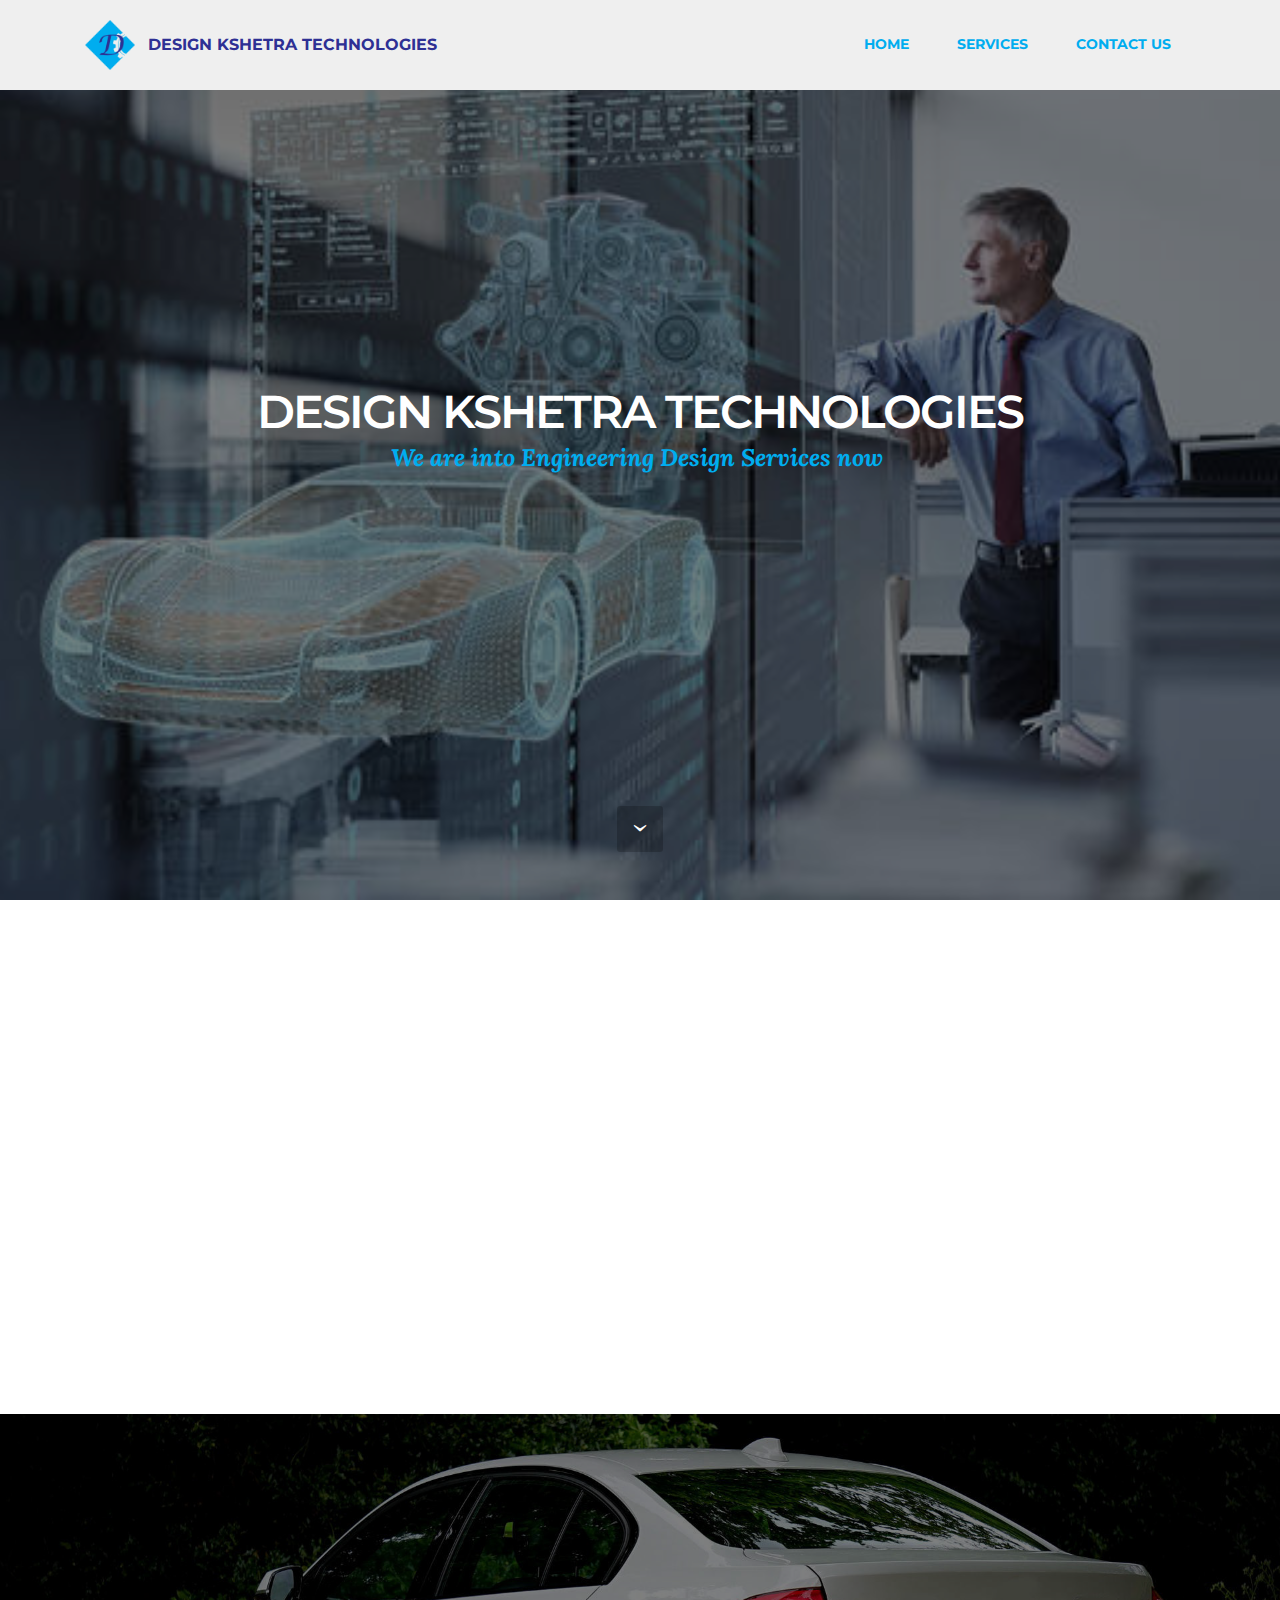
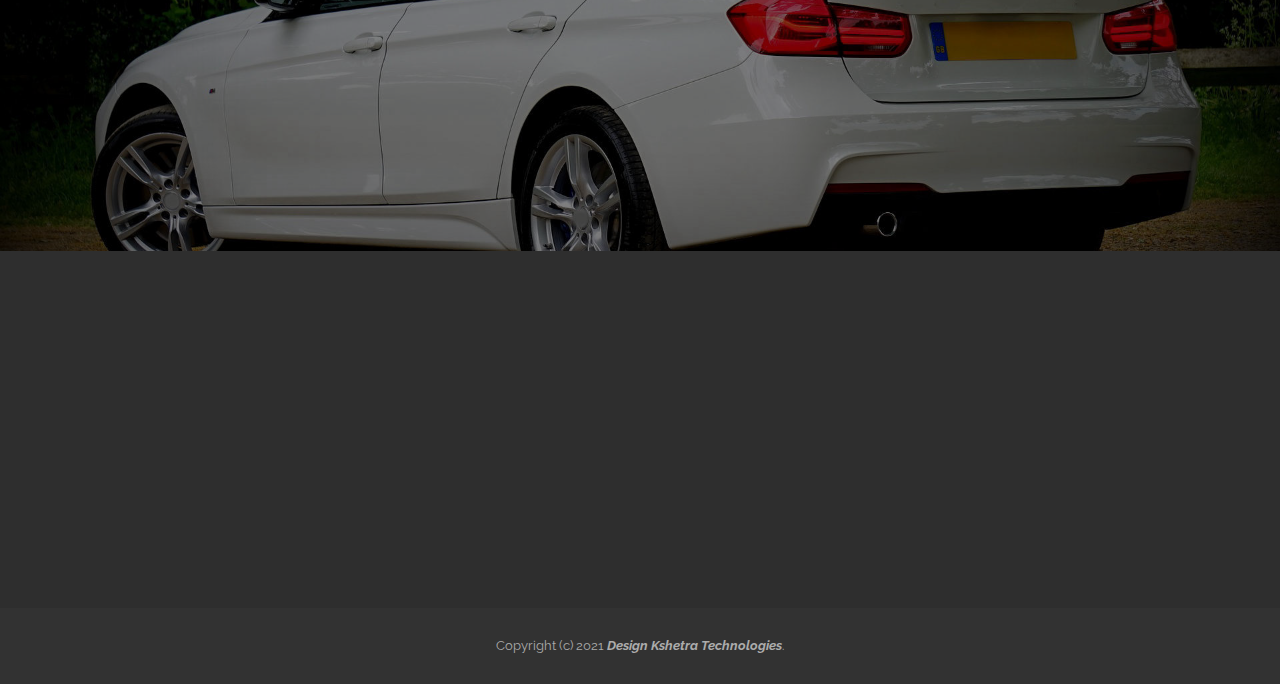
==== index.html @ 6945d668 "first commit" ====
<!DOCTYPE html>
<html  >
<head>

  <meta charset="UTF-8">
  <meta http-equiv="X-UA-Compatible" content="IE=edge">
  <meta name="generator" content="Mobirise v4.12.0, mobirise.com">
  <meta name="viewport" content="width=device-width, initial-scale=1, minimum-scale=1">
  <link rel="shortcut icon" href="assets/images/logod-1-128x128.png" type="image/x-icon">
  <meta name="description" content="">
  
  <title>Home</title>
  <link rel="stylesheet" href="https://fonts.googleapis.com/css?family=Montserrat:400,700">
  <link rel="stylesheet" href="https://fonts.googleapis.com/css?family=Raleway:100,100i,200,200i,300,300i,400,400i,500,500i,600,600i,700,700i,800,800i,900,900i">
  <link rel="stylesheet" href="https://fonts.googleapis.com/css?family=Lora:400,700,400italic,700italic&subset=latin">
  <link rel="stylesheet" href="assets/tether/tether.min.css">
  <link rel="stylesheet" href="assets/bootstrap/css/bootstrap.min.css">
  <link rel="stylesheet" href="assets/dropdown/css/style.css">
  <link rel="stylesheet" href="assets/animatecss/animate.min.css">
  <link rel="stylesheet" href="assets/theme/css/style.css">
  <link rel="preload" as="style" href="assets/mobirise/css/mbr-additional.css"><link rel="stylesheet" href="assets/mobirise/css/mbr-additional.css" type="text/css">
  
  
  
</head>
<body>
  <section id="ext_menu-0" data-rv-view="0">

    <nav class="navbar navbar-dropdown navbar-fixed-top">
        <div class="container">

            <div class="mbr-table">
                <div class="mbr-table-cell">

                    <div class="navbar-brand">
                        <a href="index.html" class="navbar-logo"><img src="assets/images/logod-1-128x128.png" alt="Mobirise"></a>
                        <a class="navbar-caption text-primary" href="http://www.designkshetra.com">DESIGN KSHETRA TECHNOLOGIES</a>
                    </div>

                </div>
                <div class="mbr-table-cell">

                    <button class="navbar-toggler pull-xs-right hidden-md-up" type="button" data-toggle="collapse" data-target="#exCollapsingNavbar">
                        <div class="hamburger-icon"></div>
                    </button>

                    <ul class="nav-dropdown collapse pull-xs-right nav navbar-nav navbar-toggleable-sm" id="exCollapsingNavbar"><li class="nav-item"><a class="nav-link link" href="index.html">HOME</a></li><li class="nav-item"><a class="nav-link link" href="service.html">SERVICES</a></li><li class="nav-item"><a class="nav-link link" href="contact.html">CONTACT US</a></li></ul>
                    <button hidden="" class="navbar-toggler navbar-close" type="button" data-toggle="collapse" data-target="#exCollapsingNavbar">
                        <div class="close-icon"></div>
                    </button>

                </div>
            </div>

        </div>
    </nav>

</section>

<section class="engine"><a href="https://mobirise.info/g"></a></section><section class="mbr-section mbr-section-hero mbr-section-full mbr-section-with-arrow mbr-after-navbar" id="header1-3" data-rv-view="2" style="background-image: url(assets/images/automotive-transportation-640x360-tcm57-2998-640x360.jpg);">

    <div class="mbr-overlay" style="opacity: 0.5; background-color: rgb(0, 0, 0);"></div>

    <div class="mbr-table-cell">

        <div class="container">
            <div class="row">
                <div class="mbr-section col-md-10 col-md-offset-1 text-xs-center">

                    <h1 class="mbr-section-title display-1">DESIGN KSHETRA TECHNOLOGIES</h1>
                    <p class="mbr-section-lead lead"><strong>We are into Engineering Design Services now&nbsp;</strong><br></p>
                    
                </div>
            </div>
        </div>
    </div>

    <div class="mbr-arrow mbr-arrow-floating" aria-hidden="true"><a href="#msg-box5-4"><i class="mbr-arrow-icon"></i></a></div>

</section>

<section class="mbr-section" id="msg-box5-4" data-rv-view="5" style="background-color: rgb(255, 255, 255); padding-top: 40px; padding-bottom: 0px;">

    
    <div class="container">
        <div class="row">
            <div class="mbr-table-md-up">

              

              <div class="mbr-table-cell col-md-5 text-xs-center text-md-right content-size">
                  
                  <div class="lead">

                    <p><strong><br></strong><br><a href="http://www.designkshetra.com"><strong>DESIGN KSHETRA TECHNOLOGIES</strong></a>&nbsp;is established to provide Engineering Design and Development Services in the specialized system level areas of Automotive Industry. <br>
<br>Right from resuming we are into Automotive sector having extensive knowledge about engineering methods, methodologies and processes. 
<br>We have design experience and expertise in Interiors and Exteriors systems (Plastic) in Automotive field.<br><br>We also engaged in conducting specific Training&nbsp;programs for Engineers &nbsp;and Fresh Graduates. 
<br>
<br>These programs are well defined to meet the Industry requirements to impart knowledge in the specific areas of the domains and prepare them with technical skills.&nbsp;<br></p>

                  </div>

                  
              </div>


              


              <div class="mbr-table-cell mbr-left-padding-md-up mbr-valign-top col-md-7 image-size" style="width: 44%;">
                  <div class="mbr-figure"><img src="assets/images/interior-1400x990.jpg"></div>
              </div>

            </div>
        </div>
    </div>

</section>

<section class="mbr-section mbr-background" id="content5-m" data-rv-view="8" style="background-image: url(assets/images/mbr-3-1920x1080.jpg); padding-top: 160px; padding-bottom: 200px;">

    <div class="mbr-overlay" style="opacity: 0.5; background-color: rgb(0, 0, 0);">
    </div>

    <div class="container">
        <h3 class="mbr-section-title display-2">DESIGN KSHETRA TECHNOLOGIES</h3>
        <div class="lead"></div>
    </div>

</section>

<section class="mbr-section mbr-section-md-padding mbr-footer footer1" id="contacts1-9" data-rv-view="11" style="background-color: rgb(46, 46, 46); padding-top: 90px; padding-bottom: 90px;">
    
    <div class="container">
        <div class="row">
            <div class="mbr-footer-content col-xs-12 col-md-3">
                <div><a href="index.html"><img src="assets/images/logod-1-128x128.png"></a></div>
            </div>
            <div class="mbr-footer-content col-xs-12 col-md-3">
                <p></p><p><strong>Address</strong>&nbsp;&nbsp;&nbsp;&nbsp;&nbsp;&nbsp;&nbsp;&nbsp;&nbsp;&nbsp;&nbsp;&nbsp;&nbsp;&nbsp;&nbsp;&nbsp;&nbsp;&nbsp;&nbsp;&nbsp;&nbsp;&nbsp;&nbsp;&nbsp;&nbsp;&nbsp;&nbsp;&nbsp;&nbsp;&nbsp;&nbsp;&nbsp;&nbsp;&nbsp;&nbsp;&nbsp;&nbsp;&nbsp;&nbsp;&nbsp;<br># 23-22-81, Sivalayam Street, Satyanarayanapuram,
<br>Vijayawada
<br>Krishna District,<br> Andhra Pradesh—520011
<br>INDIA &nbsp;<br></p><p></p>
            </div>
            <div class="mbr-footer-content col-xs-12 col-md-3">
                <p></p><p><strong>&nbsp; &nbsp;</strong>&nbsp;&nbsp;&nbsp;&nbsp;&nbsp;&nbsp;&nbsp;&nbsp;&nbsp;&nbsp;&nbsp;&nbsp;<strong>Contacts</strong><br>
&nbsp;&nbsp;&nbsp;&nbsp;&nbsp;&nbsp;&nbsp;&nbsp;&nbsp;&nbsp;&nbsp;&nbsp;&nbsp;&nbsp;&nbsp;Email: hr@designkshetra.com &nbsp; &nbsp; &nbsp; &nbsp; &nbsp; &nbsp; &nbsp; &nbsp; &nbsp; &nbsp; &nbsp; &nbsp; &nbsp; &nbsp; &nbsp; &nbsp; &nbsp; &nbsp; &nbsp; &nbsp; &nbsp;&nbsp;<br>&nbsp; &nbsp; &nbsp; &nbsp; &nbsp; &nbsp; &nbsp; &nbsp;Phone: +91 9885470547&nbsp;<br><br></p><p></p>
            </div>
            <div class="mbr-footer-content col-xs-12 col-md-3">
                <p><br><br><br><br></p>
            </div>

        </div>
    </div>
</section>

<footer class="mbr-small-footer mbr-section mbr-section-nopadding" id="footer1-n" data-rv-view="13" style="background-color: rgb(50, 50, 50); padding-top: 1.75rem; padding-bottom: 1.75rem;">
    
    <div class="container text-xs-center">
        <p>Copyright (c) 2021 <strong><em>Design Kshetra Technologies</em></strong>.</p>
    </div>
</footer>


  <script src="assets/web/assets/jquery/jquery.min.js"></script>
  <script src="assets/tether/tether.min.js"></script>
  <script src="assets/bootstrap/js/bootstrap.min.js"></script>
  <script src="assets/viewport-checker/jquery.viewportchecker.js"></script>
  <script src="assets/smooth-scroll/smooth-scroll.js"></script>
  <script src="assets/dropdown/js/script.min.js"></script>
  <script src="assets/touch-swipe/jquery.touch-swipe.min.js"></script>
  <script src="assets/theme/js/script.js"></script>
  
  
 <div id="scrollToTop" class="scrollToTop mbr-arrow-up"><a style="text-align: center;"><i class="mbr-arrow-up-icon mbr-arrow-up-icon-cm cm-icon cm-icon-smallarrow-up"></i></a></div>
    <input name="animation" type="hidden">
  </body>
</html>
---- assets/dropdown/css/style.css ----
.navbar-dropdown {
  left: 0;
  padding: 0;
  position: absolute;
  right: 0;
  top: 0;
  transition: all 0.45s ease;
  z-index: 1030; }
  .navbar-dropdown .navbar-brand {
    float: none;
    font-size: 0;
    padding: 1.25rem 0;
    position: relative;
    transition: padding 0.25s ease;
    white-space: nowrap; }
    .navbar-dropdown .navbar-brand::before {
      content: "";
      display: inline-block;
      height: 100%;
      vertical-align: middle; }
  .navbar-dropdown .navbar-logo,
  .navbar-dropdown .navbar-caption {
    display: inline-block;
    vertical-align: middle; }
  .navbar-dropdown .navbar-logo {
    margin-right: 0.8rem;
    transition: margin 0.3s ease-in-out; }
    .navbar-dropdown .navbar-logo img {
      height: 3.125rem;
      transition: all 0.3s ease-in-out; }
  .navbar-dropdown .mbr-table-cell {
    height: 5.625rem; }
  .navbar-dropdown .navbar-caption {
    font-family: "Montserrat";
    font-size: 1rem;
    font-weight: 700;
    white-space: normal; }
    .navbar-dropdown .navbar-caption, .navbar-dropdown .navbar-caption:hover {
      color: inherit;
      text-decoration: none; }
  .navbar-dropdown.navbar-fixed-top {
    position: fixed; }
  .navbar-dropdown.bg-color.transparent {
    background: none !important; }
  .navbar-dropdown.navbar-short .navbar-brand {
    padding: 0.625rem 0; }
  .navbar-dropdown.navbar-short .navbar-logo {
    margin-right: 0.5rem; }
    .navbar-dropdown.navbar-short .navbar-logo img {
      height: 2.375rem; }
  .navbar-dropdown.navbar-short .mbr-table-cell {
    height: 3.625rem; }
  .navbar-dropdown .navbar-close {
    left: 0.6875rem;
    position: fixed;
    top: 0.75rem;
    z-index: 1000; }
  .navbar-dropdown.opened {
    background: none !important; }
    .navbar-dropdown.opened .navbar-brand,
    .navbar-dropdown.opened .navbar-toggler {
      display: none; }
  .navbar-dropdown .hamburger-icon {
    content: "";
    width: 16px;
    -webkit-box-shadow: 0 -6px 0 1px,0 0 0 1px,0 6px 0 1px;
    -moz-box-shadow: 0 -6px 0 1px,0 0 0 1px,0 6px 0 1px;
    box-shadow: 0 -6px 0 1px,0 0 0 1px,0 6px 0 1px; }
  .navbar-dropdown .close-icon {
    position: relative;
    width: 21px;
    height: 21px;
    overflow: hidden; }
    .navbar-dropdown .close-icon::before, .navbar-dropdown .close-icon::after {
      content: '';
      position: absolute;
      height: 2px;
      width: 100%;
      top: 50%;
      left: 0;
      margin-top: -1px; }
    .navbar-dropdown .close-icon::before {
      transform: rotate(45deg);
      -ms-transform: rotate(45deg);
      -webkit-transform: rotate(45deg); }
    .navbar-dropdown .close-icon::after {
      transform: rotate(-45deg);
      -ms-transform: rotate(-45deg);
      -webkit-transform: rotate(-45deg); }

.dropdown-menu .dropdown-toggle[data-toggle="dropdown-submenu"]::after {
  border-bottom: 0.35em solid transparent;
  border-left: 0.35em solid;
  border-right: 0;
  border-top: 0.35em solid transparent;
  margin-left: 0.3rem; }

.dropdown-menu .dropdown-item:focus {
  outline: 0; }

.nav-dropdown {
  display: table !important;
  font-family: "Montserrat";
  font-size: 0.75rem;
  font-weight: 700;
  height: auto !important; }
  .nav-dropdown .nav-item {
    display: table-cell;
    float: none;
    vertical-align: middle; }
  .nav-dropdown .nav-btn {
    padding-left: 1rem; }
  .nav-dropdown .link {
    margin: 1.667em;
    padding: 0;
    transition: color .2s ease-in-out; }
    .nav-dropdown .link.dropdown-toggle {
      margin-right: 2.583em; }
      .nav-dropdown .link.dropdown-toggle::after {
        margin-left: .25rem;
        border-top: 0.35em solid;
        border-right: 0.35em solid transparent;
        border-left: 0.35em solid transparent;
        border-bottom: 0; }
      .nav-dropdown .link.dropdown-toggle::after {
        display: block;
        margin-top: -0.1667em;
        position: absolute;
        right: 1.3333em;
        top: 50%; }
      .nav-dropdown .link.dropdown-toggle[aria-expanded="true"] {
        margin: 0;
        padding: 1.667em 2.583em 1.667em 1.667em; }
  .nav-dropdown .link::after,
  .nav-dropdown .dropdown-item::after {
    color: inherit; }
  .nav-dropdown .btn {
    font-size: 0.75rem;
    font-weight: 700;
    letter-spacing: 0;
    margin-bottom: 0;
    padding-left: 1.25rem;
    padding-right: 1.25rem; }
  .nav-dropdown .dropdown-menu {
    border-radius: 0;
    border: 0;
    left: 0;
    margin: 0;
    padding-bottom: 1.25rem;
    padding-top: 1.25rem; }
  .nav-dropdown .dropdown-submenu {
    left: 100%;
    margin-left: 0.125rem;
    margin-top: -1.25rem;
    top: 0; }
  .nav-dropdown .dropdown-item {
    font-size: 0.8125rem;
    font-weight: 500;
    line-height: 2;
    padding: 0.3846em 4.615em 0.3846em 1.5385em;
    position: relative;
    transition: color .2s ease-in-out, background-color .2s ease-in-out; }
    .nav-dropdown .dropdown-item::after {
      margin-top: -0.3077em;
      position: absolute;
      right: 1.1538em;
      top: 50%; }
    .nav-dropdown .dropdown-item:focus, .nav-dropdown .dropdown-item:hover {
      background: none; }

@media (max-width: 767px) {
  .nav-dropdown.navbar-toggleable-sm {
    bottom: 0;
    display: none;
    left: 0;
    overflow-x: hidden;
    position: fixed;
    top: 0;
    transform: translateX(-100%);
    -ms-transform: translateX(-100%);
    -webkit-transform: translateX(-100%);
    width: 18.75rem;
    z-index: 999; } }
.nav-dropdown.navbar-toggleable-xl {
  bottom: 0;
  display: none;
  left: 0;
  overflow-x: hidden;
  position: fixed;
  top: 0;
  transform: translateX(-100%);
  -ms-transform: translateX(-100%);
  -webkit-transform: translateX(-100%);
  width: 18.75rem;
  z-index: 999; }

.nav-dropdown-sm {
  display: block !important;
  overflow-x: hidden;
  overflow: auto;
  padding-top: 3.875rem; }
  .nav-dropdown-sm::after {
    content: "";
    display: block;
    height: 3rem;
    width: 100%; }
  .nav-dropdown-sm.collapse.in ~ .navbar-close {
    display: block !important; }
  .nav-dropdown-sm.collapsing, .nav-dropdown-sm.collapse.in {
    transform: translateX(0);
    -ms-transform: translateX(0);
    -webkit-transform: translateX(0);
    transition: all 0.25s ease-out;
    -webkit-transition: all 0.25s ease-out; }
  .nav-dropdown-sm.collapsing[aria-expanded="false"] {
    transform: translateX(-100%);
    -ms-transform: translateX(-100%);
    -webkit-transform: translateX(-100%); }
  .nav-dropdown-sm .nav-item {
    display: block;
    margin-left: 0 !important;
    padding-left: 0; }
  .nav-dropdown-sm .link,
  .nav-dropdown-sm .dropdown-item {
    border-top: 1px dotted rgba(255, 255, 255, 0.1);
    font-size: 0.8125rem;
    line-height: 1.6;
    margin: 0 !important;
    padding: 0.875rem 2.4rem 0.875rem 1.5625rem !important;
    position: relative;
    white-space: normal; }
    .nav-dropdown-sm .link:focus, .nav-dropdown-sm .link:hover,
    .nav-dropdown-sm .dropdown-item:focus,
    .nav-dropdown-sm .dropdown-item:hover {
      background: rgba(0, 0, 0, 0.2) !important; }
  .nav-dropdown-sm .nav-btn {
    position: relative;
    padding: 1.5625rem 1.5625rem 0 1.5625rem; }
    .nav-dropdown-sm .nav-btn::before {
      border-top: 1px dotted rgba(255, 255, 255, 0.1);
      content: "";
      left: 0;
      position: absolute;
      top: 0;
      width: 100%; }
    .nav-dropdown-sm .nav-btn + .nav-btn {
      padding-top: 0.625rem; }
      .nav-dropdown-sm .nav-btn + .nav-btn::before {
        display: none; }
  .nav-dropdown-sm .btn {
    padding: 0.625rem 0; }
  .nav-dropdown-sm .dropdown-toggle::after {
    position: absolute;
    right: 1.25rem;
    top: 50%;
    margin-top: -0.154em; }
  .nav-dropdown-sm .dropdown-toggle[data-toggle="dropdown-submenu"]::after {
    margin-left: .25rem;
    border-top: 0.35em solid;
    border-right: 0.35em solid transparent;
    border-left: 0.35em solid transparent;
    border-bottom: 0; }
  .nav-dropdown-sm .dropdown-toggle[data-toggle="dropdown-submenu"][aria-expanded="true"]::after {
    border-top: 0;
    border-right: 0.35em solid transparent;
    border-left: 0.35em solid transparent;
    border-bottom: 0.35em solid; }
  .nav-dropdown-sm .dropdown-menu {
    margin: 0;
    padding: 0;
    position: relative;
    top: 0;
    left: 0;
    width: 100%;
    border: 0;
    float: none;
    border-radius: 0;
    background: none; }

.is-builder .nav-dropdown.collapsing {
  transition: none !important; }

/*# sourceMappingURL=style.css.map */
---- assets/mobirise/css/mbr-additional.css ----
@import url(https://fonts.googleapis.com/css?family=Roboto:400,300,700);
@import url(https://fonts.googleapis.com/css?family=Montserrat:400,700&display=swap);
@import url(https://fonts.googleapis.com/css?family=Lora:400,700&display=swap);
@import url(https://fonts.googleapis.com/css?family=Raleway:400,300,700&display=swap);
@import url(https://fonts.googleapis.com/css?family=Arimo:400,700);
@import url(https://fonts.googleapis.com/css?family=PT+Sans:400,700);




body,
input,
textarea,
.mbr-company .list-group-text {
  font-family: 'Raleway', sans-serif;
}
.mbr-footer-content li,
.mbr-footer .mbr-contacts li {
  font-family: 'Raleway', sans-serif;
}
.btn,
.alert,
h1,
h2,
h3,
h4,
h5,
h6,
.h1,
.h2,
.h3,
.h4,
.h5,
.h6,
.display-1,
.display-2,
.display-3,
.display-4,
.mbr-figure .mbr-figure-caption,
.mbr-gallery-title,
.mbr-map [data-state-details],
.mbr-price {
  font-family: 'Montserrat', sans-serif;
}
.mbr-footer-content h1,
.mbr-footer .mbr-contacts h1,
.mbr-footer-content h2,
.mbr-footer .mbr-contacts h2,
.mbr-footer-content h3,
.mbr-footer .mbr-contacts h3,
.mbr-footer-content h4,
.mbr-footer .mbr-contacts h4,
.mbr-footer-content p strong,
.mbr-footer .mbr-contacts p strong,
.mbr-footer-content strong,
.mbr-footer .mbr-contacts strong {
  font-family: 'Montserrat', sans-serif;
}
.btn-sm,
.lead a,
.lead blockquote,
.mbr-section-subtitle,
.mbr-section-hero .mbr-section-lead,
.mbr-cards .card-subtitle,
.mbr-testimonial .card-block {
  font-family: 'Lora', serif;
}
.mbr-author-name {
  font-family: 'Montserrat', sans-serif;
}
.mbr-author-desc {
  font-family: 'Lora', serif;
}
.mbr-plan-title {
  font-family: 'Montserrat', sans-serif;
}
.mbr-plan-subtitle,
.mbr-plan-price-desc {
  font-family: 'Lora', serif;
}
.bg-primary {
  background-color: #2e3094 !important;
}
.bg-success {
  background-color: #90a878 !important;
}
.bg-info {
  background-color: #7e9b9f !important;
}
.bg-warning {
  background-color: #f3c649 !important;
}
.bg-danger {
  background-color: #f28281 !important;
}
.btn-primary {
  background-color: #2e3094;
  border-color: #2e3094;
  color: #ffffff;
}
.btn-primary:hover,
.btn-primary:focus,
.btn-primary.focus,
.btn-primary:active,
.btn-primary.active {
  color: #ffffff;
  background-color: #1c1d5a;
  border-color: #1c1d5a;
}
.btn-primary.disabled,
.btn-primary:disabled {
  color: #ffffff !important;
  background-color: #1c1d5a !important;
  border-color: #1c1d5a !important;
}
.btn-secondary {
  background-color: #bfcecb;
  border-color: #bfcecb;
  color: #ffffff;
}
.btn-secondary:hover,
.btn-secondary:focus,
.btn-secondary.focus,
.btn-secondary:active,
.btn-secondary.active {
  color: #ffffff;
  background-color: #94ada8;
  border-color: #94ada8;
}
.btn-secondary.disabled,
.btn-secondary:disabled {
  color: #ffffff !important;
  background-color: #94ada8 !important;
  border-color: #94ada8 !important;
}
.btn-info {
  background-color: #7e9b9f;
  border-color: #7e9b9f;
  color: #ffffff;
}
.btn-info:hover,
.btn-info:focus,
.btn-info.focus,
.btn-info:active,
.btn-info.active {
  color: #ffffff;
  background-color: #597478;
  border-color: #597478;
}
.btn-info.disabled,
.btn-info:disabled {
  color: #ffffff !important;
  background-color: #597478 !important;
  border-color: #597478 !important;
}
.btn-success {
  background-color: #90a878;
  border-color: #90a878;
  color: #ffffff;
}
.btn-success:hover,
.btn-success:focus,
.btn-success.focus,
.btn-success:active,
.btn-success.active {
  color: #ffffff;
  background-color: #6a8153;
  border-color: #6a8153;
}
.btn-success.disabled,
.btn-success:disabled {
  color: #ffffff !important;
  background-color: #6a8153 !important;
  border-color: #6a8153 !important;
}
.btn-warning {
  background-color: #f3c649;
  border-color: #f3c649;
  color: #ffffff;
}
.btn-warning:hover,
.btn-warning:focus,
.btn-warning.focus,
.btn-warning:active,
.btn-warning.active {
  color: #ffffff;
  background-color: #e1a90f;
  border-color: #e1a90f;
}
.btn-warning.disabled,
.btn-warning:disabled {
  color: #ffffff !important;
  background-color: #e1a90f !important;
  border-color: #e1a90f !important;
}
.btn-danger {
  background-color: #f28281;
  border-color: #f28281;
  color: #ffffff;
}
.btn-danger:hover,
.btn-danger:focus,
.btn-danger.focus,
.btn-danger:active,
.btn-danger.active {
  color: #ffffff;
  background-color: #eb3d3c;
  border-color: #eb3d3c;
}
.btn-danger.disabled,
.btn-danger:disabled {
  color: #ffffff !important;
  background-color: #eb3d3c !important;
  border-color: #eb3d3c !important;
}
.btn-primary-outline {
  background: none;
  border-color: #161746;
  color: #161746;
}
.btn-primary-outline:hover,
.btn-primary-outline:focus,
.btn-primary-outline.focus,
.btn-primary-outline:active,
.btn-primary-outline.active {
  color: #ffffff;
  background-color: #2e3094;
  border-color: #2e3094;
}
.btn-primary-outline.disabled,
.btn-primary-outline:disabled {
  color: #ffffff !important;
  background-color: #2e3094 !important;
  border-color: #2e3094 !important;
}
.btn-secondary-outline {
  background: none;
  border-color: #85a29c;
  color: #85a29c;
}
.btn-secondary-outline:hover,
.btn-secondary-outline:focus,
.btn-secondary-outline.focus,
.btn-secondary-outline:active,
.btn-secondary-outline.active {
  color: #ffffff;
  background-color: #bfcecb;
  border-color: #bfcecb;
}
.btn-secondary-outline.disabled,
.btn-secondary-outline:disabled {
  color: #ffffff !important;
  background-color: #bfcecb !important;
  border-color: #bfcecb !important;
}
.btn-info-outline {
  background: none;
  border-color: #4e6669;
  color: #4e6669;
}
.btn-info-outline:hover,
.btn-info-outline:focus,
.btn-info-outline.focus,
.btn-info-outline:active,
.btn-info-outline.active {
  color: #ffffff;
  background-color: #7e9b9f;
  border-color: #7e9b9f;
}
.btn-info-outline.disabled,
.btn-info-outline:disabled {
  color: #ffffff !important;
  background-color: #7e9b9f !important;
  border-color: #7e9b9f !important;
}
.btn-success-outline {
  background: none;
  border-color: #5d7149;
  color: #5d7149;
}
.btn-success-outline:hover,
.btn-success-outline:focus,
.btn-success-outline.focus,
.btn-success-outline:active,
.btn-success-outline.active {
  color: #ffffff;
  background-color: #90a878;
  border-color: #90a878;
}
.btn-success-outline.disabled,
.btn-success-outline:disabled {
  color: #ffffff !important;
  background-color: #90a878 !important;
  border-color: #90a878 !important;
}
.btn-warning-outline {
  background: none;
  border-color: #c9970d;
  color: #c9970d;
}
.btn-warning-outline:hover,
.btn-warning-outline:focus,
.btn-warning-outline.focus,
.btn-warning-outline:active,
.btn-warning-outline.active {
  color: #ffffff;
  background-color: #f3c649;
  border-color: #f3c649;
}
.btn-warning-outline.disabled,
.btn-warning-outline:disabled {
  color: #ffffff !important;
  background-color: #f3c649 !important;
  border-color: #f3c649 !important;
}
.btn-danger-outline {
  background: none;
  border-color: #e82625;
  color: #e82625;
}
.btn-danger-outline:hover,
.btn-danger-outline:focus,
.btn-danger-outline.focus,
.btn-danger-outline:active,
.btn-danger-outline.active {
  color: #ffffff;
  background-color: #f28281;
  border-color: #f28281;
}
.btn-danger-outline.disabled,
.btn-danger-outline:disabled {
  color: #ffffff !important;
  background-color: #f28281 !important;
  border-color: #f28281 !important;
}
.text-primary {
  color: #2e3094 !important;
}
.text-success {
  color: #90a878 !important;
}
.text-info {
  color: #7e9b9f !important;
}
.text-warning {
  color: #f3c649 !important;
}
.text-danger {
  color: #f28281 !important;
}
.alert-success {
  background-color: #90a878;
}
.alert-info {
  background-color: #7e9b9f;
}
.alert-warning {
  background-color: #f3c649;
}
.alert-danger {
  background-color: #f28281;
}
.btn-social {
  border-color: #2e3094;
}
.btn-social:hover {
  background: #2e3094;
}
.mbr-company .list-group-item.active .list-group-text {
  color: #2e3094;
}
.mbr-footer p a,
.mbr-footer ul a {
  color: #2e3094;
}
.mbr-footer-content li::before,
.mbr-footer .mbr-contacts li::before {
  background: #2e3094;
}
.mbr-footer-content li a:hover,
.mbr-footer .mbr-contacts li a:hover {
  color: #2e3094;
}
.lead a,
.lead a:hover {
  color: #2e3094;
}
.lead blockquote {
  border-color: #2e3094;
}
.mbr-plan-header.bg-primary .mbr-plan-subtitle,
.mbr-plan-header.bg-primary .mbr-plan-price-desc {
  color: #6f71d2;
}
.mbr-plan-header.bg-success .mbr-plan-subtitle,
.mbr-plan-header.bg-success .mbr-plan-price-desc {
  color: #d0dac6;
}
.mbr-plan-header.bg-info .mbr-plan-subtitle,
.mbr-plan-header.bg-info .mbr-plan-price-desc {
  color: #c7d4d5;
}
.mbr-plan-header.bg-warning .mbr-plan-subtitle,
.mbr-plan-header.bg-warning .mbr-plan-price-desc {
  color: #ffffff;
}
.mbr-plan-header.bg-danger .mbr-plan-subtitle,
.mbr-plan-header.bg-danger .mbr-plan-price-desc {
  color: #ffffff;
}
.mbr-small-footer a,
.mbr-gallery-filter li:hover {
  color: #2e3094;
}
.form-control {
  padding: 0.9rem;
}
.align-center {
  text-align: center;
}
.col,
.col-12,
.col-auto {
  position: relative;
  width: 100%;
  min-height: 1px;
  padding-left: 15px;
  padding-right: 15px;
}
.col {
  -ms-flex-preferred-size: 0;
  flex-basis: 0;
  -ms-flex-positive: 1;
  flex-grow: 1;
  max-width: 100%;
}
.col-auto {
  -ms-flex: 0 0 auto;
  flex: 0 0 auto;
  width: auto;
  max-width: none;
}
form a.btn {
  margin: 0;
}
.mx-auto {
  margin: 0 auto;
}
section.custom-form .container,
section.form .container {
  display: flex;
}
.form-row {
  display: flex;
  flex-wrap: wrap;
  margin: 0 -15px;
}
#ext_menu-0 .hide-buttons .nav-btn {
  display: none !important;
}
#ext_menu-0 .navbar-caption {
  color: #ffffff;
}
#ext_menu-0 .navbar-toggler {
  color: #00adef;
}
#ext_menu-0 .close-icon::before,
#ext_menu-0 .close-icon::after {
  background-color: #00adef;
}
#ext_menu-0 .link,
#ext_menu-0 .dropdown-item {
  color: #00adef;
}
#ext_menu-0 .link {
  font-size: 0.9rem;
}
#ext_menu-0 .dropdown-item,
#ext_menu-0 .nav-dropdown-sm .link {
  font-size: 0.975rem;
}
#ext_menu-0 .link:hover,
#ext_menu-0 .dropdown-item:hover,
#ext_menu-0 .link:focus,
#ext_menu-0 .dropdown-item:focus {
  color: #2e3094;
}
#ext_menu-0 .link[aria-expanded="true"],
#ext_menu-0 .dropdown-menu {
  background: #d6d6d6;
}
#ext_menu-0 .nav-dropdown-sm .link:focus,
#ext_menu-0 .nav-dropdown-sm .link:hover,
#ext_menu-0 .nav-dropdown-sm .dropdown-item:focus,
#ext_menu-0 .nav-dropdown-sm .dropdown-item:hover {
  background: #e7e7e7!important;
}
#ext_menu-0 .navbar,
#ext_menu-0 .nav-dropdown-sm,
#ext_menu-0 .nav-dropdown-sm .link[aria-expanded="true"],
#ext_menu-0 .nav-dropdown-sm .dropdown-menu {
  background: #efefef;
}
#ext_menu-0 .bg-color.transparent .link {
  color: #00adef;
  transition: none;
}
#ext_menu-0 .bg-color.transparent.opened .link {
  transition: color 0.2s ease-in-out;
}
#ext_menu-0 .bg-color.transparent.opened .link:hover,
#ext_menu-0 .bg-color.transparent.opened .link:focus {
  color: #2e3094;
}
#ext_menu-0 .link[aria-expanded="true"],
#ext_menu-0 .dropdown-item[aria-expanded="true"] {
  color: #2e3094!important;
}
#header1-3 .mbr-section-title {
  font-size: 46px;
  color: #ffffff;
}
#header1-3 .mbr-section-lead B {
  font-size: 32px;
}
#header1-3 .mbr-section-lead {
  color: #00adef;
}
#msg-box5-4 P {
  text-align: left;
  color: #000000;
  font-family: 'Roboto', sans-serif;
}
#content5-m .mbr-section-title,
#content5-m .lead {
  color: #fff;
}
#content5-m .mbr-section-title {
  color: #00adef;
}


#ext_menu-a .hide-buttons .nav-btn {
  display: none !important;
}
#ext_menu-a .navbar-caption {
  color: #ffffff;
}
#ext_menu-a .navbar-toggler {
  color: #00adef;
}
#ext_menu-a .close-icon::before,
#ext_menu-a .close-icon::after {
  background-color: #00adef;
}
#ext_menu-a .link,
#ext_menu-a .dropdown-item {
  color: #00adef;
}
#ext_menu-a .link {
  font-size: 0.9rem;
}
#ext_menu-a .dropdown-item,
#ext_menu-a .nav-dropdown-sm .link {
  font-size: 0.975rem;
}
#ext_menu-a .link:hover,
#ext_menu-a .dropdown-item:hover,
#ext_menu-a .link:focus,
#ext_menu-a .dropdown-item:focus {
  color: #2e3094;
}
#ext_menu-a .link[aria-expanded="true"],
#ext_menu-a .dropdown-menu {
  background: #d6d6d6;
}
#ext_menu-a .nav-dropdown-sm .link:focus,
#ext_menu-a .nav-dropdown-sm .link:hover,
#ext_menu-a .nav-dropdown-sm .dropdown-item:focus,
#ext_menu-a .nav-dropdown-sm .dropdown-item:hover {
  background: #e7e7e7!important;
}
#ext_menu-a .navbar,
#ext_menu-a .nav-dropdown-sm,
#ext_menu-a .nav-dropdown-sm .link[aria-expanded="true"],
#ext_menu-a .nav-dropdown-sm .dropdown-menu {
  background: #efefef;
}
#ext_menu-a .bg-color.transparent .link {
  color: #00adef;
  transition: none;
}
#ext_menu-a .bg-color.transparent.opened .link {
  transition: color 0.2s ease-in-out;
}
#ext_menu-a .bg-color.transparent.opened .link:hover,
#ext_menu-a .bg-color.transparent.opened .link:focus {
  color: #2e3094;
}
#ext_menu-a .link[aria-expanded="true"],
#ext_menu-a .dropdown-item[aria-expanded="true"] {
  color: #2e3094!important;
}
#msg-box8-d .mbr-section-title,
#msg-box8-d .lead {
  color: #fff;
}
#content1-f P {
  text-align: left;
  font-family: 'Arimo', sans-serif;
}
#content1-g P {
  text-align: left;
  font-family: 'Arimo', sans-serif;
}

#ext_menu-h .hide-buttons .nav-btn {
  display: none !important;
}
#ext_menu-h .navbar-caption {
  color: #ffffff;
}
#ext_menu-h .navbar-toggler {
  color: #00adef;
}
#ext_menu-h .close-icon::before,
#ext_menu-h .close-icon::after {
  background-color: #00adef;
}
#ext_menu-h .link,
#ext_menu-h .dropdown-item {
  color: #00adef;
}
#ext_menu-h .link {
  font-size: 0.9rem;
}
#ext_menu-h .dropdown-item,
#ext_menu-h .nav-dropdown-sm .link {
  font-size: 0.975rem;
}
#ext_menu-h .link:hover,
#ext_menu-h .dropdown-item:hover,
#ext_menu-h .link:focus,
#ext_menu-h .dropdown-item:focus {
  color: #2e3094;
}
#ext_menu-h .link[aria-expanded="true"],
#ext_menu-h .dropdown-menu {
  background: #d6d6d6;
}
#ext_menu-h .nav-dropdown-sm .link:focus,
#ext_menu-h .nav-dropdown-sm .link:hover,
#ext_menu-h .nav-dropdown-sm .dropdown-item:focus,
#ext_menu-h .nav-dropdown-sm .dropdown-item:hover {
  background: #e7e7e7!important;
}
#ext_menu-h .navbar,
#ext_menu-h .nav-dropdown-sm,
#ext_menu-h .nav-dropdown-sm .link[aria-expanded="true"],
#ext_menu-h .nav-dropdown-sm .dropdown-menu {
  background: #efefef;
}
#ext_menu-h .bg-color.transparent .link {
  color: #00adef;
  transition: none;
}
#ext_menu-h .bg-color.transparent.opened .link {
  transition: color 0.2s ease-in-out;
}
#ext_menu-h .bg-color.transparent.opened .link:hover,
#ext_menu-h .bg-color.transparent.opened .link:focus {
  color: #2e3094;
}
#ext_menu-h .link[aria-expanded="true"],
#ext_menu-h .dropdown-item[aria-expanded="true"] {
  color: #2e3094!important;
}
#msg-box4-k H3 {
  font-size: 25px;
}
#msg-box4-k P {
  font-family: 'PT Sans', sans-serif;
  font-size: 20px;
}
---- assets/mobirise/css/mbr-additional.css ----
@import url(https://fonts.googleapis.com/css?family=Roboto:400,300,700);
@import url(https://fonts.googleapis.com/css?family=Montserrat:400,700&display=swap);
@import url(https://fonts.googleapis.com/css?family=Lora:400,700&display=swap);
@import url(https://fonts.googleapis.com/css?family=Raleway:400,300,700&display=swap);
@import url(https://fonts.googleapis.com/css?family=Arimo:400,700);
@import url(https://fonts.googleapis.com/css?family=PT+Sans:400,700);




body,
input,
textarea,
.mbr-company .list-group-text {
  font-family: 'Raleway', sans-serif;
}
.mbr-footer-content li,
.mbr-footer .mbr-contacts li {
  font-family: 'Raleway', sans-serif;
}
.btn,
.alert,
h1,
h2,
h3,
h4,
h5,
h6,
.h1,
.h2,
.h3,
.h4,
.h5,
.h6,
.display-1,
.display-2,
.display-3,
.display-4,
.mbr-figure .mbr-figure-caption,
.mbr-gallery-title,
.mbr-map [data-state-details],
.mbr-price {
  font-family: 'Montserrat', sans-serif;
}
.mbr-footer-content h1,
.mbr-footer .mbr-contacts h1,
.mbr-footer-content h2,
.mbr-footer .mbr-contacts h2,
.mbr-footer-content h3,
.mbr-footer .mbr-contacts h3,
.mbr-footer-content h4,
.mbr-footer .mbr-contacts h4,
.mbr-footer-content p strong,
.mbr-footer .mbr-contacts p strong,
.mbr-footer-content strong,
.mbr-footer .mbr-contacts strong {
  font-family: 'Montserrat', sans-serif;
}
.btn-sm,
.lead a,
.lead blockquote,
.mbr-section-subtitle,
.mbr-section-hero .mbr-section-lead,
.mbr-cards .card-subtitle,
.mbr-testimonial .card-block {
  font-family: 'Lora', serif;
}
.mbr-author-name {
  font-family: 'Montserrat', sans-serif;
}
.mbr-author-desc {
  font-family: 'Lora', serif;
}
.mbr-plan-title {
  font-family: 'Montserrat', sans-serif;
}
.mbr-plan-subtitle,
.mbr-plan-price-desc {
  font-family: 'Lora', serif;
}
.bg-primary {
  background-color: #2e3094 !important;
}
.bg-success {
  background-color: #90a878 !important;
}
.bg-info {
  background-color: #7e9b9f !important;
}
.bg-warning {
  background-color: #f3c649 !important;
}
.bg-danger {
  background-color: #f28281 !important;
}
.btn-primary {
  background-color: #2e3094;
  border-color: #2e3094;
  color: #ffffff;
}
.btn-primary:hover,
.btn-primary:focus,
.btn-primary.focus,
.btn-primary:active,
.btn-primary.active {
  color: #ffffff;
  background-color: #1c1d5a;
  border-color: #1c1d5a;
}
.btn-primary.disabled,
.btn-primary:disabled {
  color: #ffffff !important;
  background-color: #1c1d5a !important;
  border-color: #1c1d5a !important;
}
.btn-secondary {
  background-color: #bfcecb;
  border-color: #bfcecb;
  color: #ffffff;
}
.btn-secondary:hover,
.btn-secondary:focus,
.btn-secondary.focus,
.btn-secondary:active,
.btn-secondary.active {
  color: #ffffff;
  background-color: #94ada8;
  border-color: #94ada8;
}
.btn-secondary.disabled,
.btn-secondary:disabled {
  color: #ffffff !important;
  background-color: #94ada8 !important;
  border-color: #94ada8 !important;
}
.btn-info {
  background-color: #7e9b9f;
  border-color: #7e9b9f;
  color: #ffffff;
}
.btn-info:hover,
.btn-info:focus,
.btn-info.focus,
.btn-info:active,
.btn-info.active {
  color: #ffffff;
  background-color: #597478;
  border-color: #597478;
}
.btn-info.disabled,
.btn-info:disabled {
  color: #ffffff !important;
  background-color: #597478 !important;
  border-color: #597478 !important;
}
.btn-success {
  background-color: #90a878;
  border-color: #90a878;
  color: #ffffff;
}
.btn-success:hover,
.btn-success:focus,
.btn-success.focus,
.btn-success:active,
.btn-success.active {
  color: #ffffff;
  background-color: #6a8153;
  border-color: #6a8153;
}
.btn-success.disabled,
.btn-success:disabled {
  color: #ffffff !important;
  background-color: #6a8153 !important;
  border-color: #6a8153 !important;
}
.btn-warning {
  background-color: #f3c649;
  border-color: #f3c649;
  color: #ffffff;
}
.btn-warning:hover,
.btn-warning:focus,
.btn-warning.focus,
.btn-warning:active,
.btn-warning.active {
  color: #ffffff;
  background-color: #e1a90f;
  border-color: #e1a90f;
}
.btn-warning.disabled,
.btn-warning:disabled {
  color: #ffffff !important;
  background-color: #e1a90f !important;
  border-color: #e1a90f !important;
}
.btn-danger {
  background-color: #f28281;
  border-color: #f28281;
  color: #ffffff;
}
.btn-danger:hover,
.btn-danger:focus,
.btn-danger.focus,
.btn-danger:active,
.btn-danger.active {
  color: #ffffff;
  background-color: #eb3d3c;
  border-color: #eb3d3c;
}
.btn-danger.disabled,
.btn-danger:disabled {
  color: #ffffff !important;
  background-color: #eb3d3c !important;
  border-color: #eb3d3c !important;
}
.btn-primary-outline {
  background: none;
  border-color: #161746;
  color: #161746;
}
.btn-primary-outline:hover,
.btn-primary-outline:focus,
.btn-primary-outline.focus,
.btn-primary-outline:active,
.btn-primary-outline.active {
  color: #ffffff;
  background-color: #2e3094;
  border-color: #2e3094;
}
.btn-primary-outline.disabled,
.btn-primary-outline:disabled {
  color: #ffffff !important;
  background-color: #2e3094 !important;
  border-color: #2e3094 !important;
}
.btn-secondary-outline {
  background: none;
  border-color: #85a29c;
  color: #85a29c;
}
.btn-secondary-outline:hover,
.btn-secondary-outline:focus,
.btn-secondary-outline.focus,
.btn-secondary-outline:active,
.btn-secondary-outline.active {
  color: #ffffff;
  background-color: #bfcecb;
  border-color: #bfcecb;
}
.btn-secondary-outline.disabled,
.btn-secondary-outline:disabled {
  color: #ffffff !important;
  background-color: #bfcecb !important;
  border-color: #bfcecb !important;
}
.btn-info-outline {
  background: none;
  border-color: #4e6669;
  color: #4e6669;
}
.btn-info-outline:hover,
.btn-info-outline:focus,
.btn-info-outline.focus,
.btn-info-outline:active,
.btn-info-outline.active {
  color: #ffffff;
  background-color: #7e9b9f;
  border-color: #7e9b9f;
}
.btn-info-outline.disabled,
.btn-info-outline:disabled {
  color: #ffffff !important;
  background-color: #7e9b9f !important;
  border-color: #7e9b9f !important;
}
.btn-success-outline {
  background: none;
  border-color: #5d7149;
  color: #5d7149;
}
.btn-success-outline:hover,
.btn-success-outline:focus,
.btn-success-outline.focus,
.btn-success-outline:active,
.btn-success-outline.active {
  color: #ffffff;
  background-color: #90a878;
  border-color: #90a878;
}
.btn-success-outline.disabled,
.btn-success-outline:disabled {
  color: #ffffff !important;
  background-color: #90a878 !important;
  border-color: #90a878 !important;
}
.btn-warning-outline {
  background: none;
  border-color: #c9970d;
  color: #c9970d;
}
.btn-warning-outline:hover,
.btn-warning-outline:focus,
.btn-warning-outline.focus,
.btn-warning-outline:active,
.btn-warning-outline.active {
  color: #ffffff;
  background-color: #f3c649;
  border-color: #f3c649;
}
.btn-warning-outline.disabled,
.btn-warning-outline:disabled {
  color: #ffffff !important;
  background-color: #f3c649 !important;
  border-color: #f3c649 !important;
}
.btn-danger-outline {
  background: none;
  border-color: #e82625;
  color: #e82625;
}
.btn-danger-outline:hover,
.btn-danger-outline:focus,
.btn-danger-outline.focus,
.btn-danger-outline:active,
.btn-danger-outline.active {
  color: #ffffff;
  background-color: #f28281;
  border-color: #f28281;
}
.btn-danger-outline.disabled,
.btn-danger-outline:disabled {
  color: #ffffff !important;
  background-color: #f28281 !important;
  border-color: #f28281 !important;
}
.text-primary {
  color: #2e3094 !important;
}
.text-success {
  color: #90a878 !important;
}
.text-info {
  color: #7e9b9f !important;
}
.text-warning {
  color: #f3c649 !important;
}
.text-danger {
  color: #f28281 !important;
}
.alert-success {
  background-color: #90a878;
}
.alert-info {
  background-color: #7e9b9f;
}
.alert-warning {
  background-color: #f3c649;
}
.alert-danger {
  background-color: #f28281;
}
.btn-social {
  border-color: #2e3094;
}
.btn-social:hover {
  background: #2e3094;
}
.mbr-company .list-group-item.active .list-group-text {
  color: #2e3094;
}
.mbr-footer p a,
.mbr-footer ul a {
  color: #2e3094;
}
.mbr-footer-content li::before,
.mbr-footer .mbr-contacts li::before {
  background: #2e3094;
}
.mbr-footer-content li a:hover,
.mbr-footer .mbr-contacts li a:hover {
  color: #2e3094;
}
.lead a,
.lead a:hover {
  color: #2e3094;
}
.lead blockquote {
  border-color: #2e3094;
}
.mbr-plan-header.bg-primary .mbr-plan-subtitle,
.mbr-plan-header.bg-primary .mbr-plan-price-desc {
  color: #6f71d2;
}
.mbr-plan-header.bg-success .mbr-plan-subtitle,
.mbr-plan-header.bg-success .mbr-plan-price-desc {
  color: #d0dac6;
}
.mbr-plan-header.bg-info .mbr-plan-subtitle,
.mbr-plan-header.bg-info .mbr-plan-price-desc {
  color: #c7d4d5;
}
.mbr-plan-header.bg-warning .mbr-plan-subtitle,
.mbr-plan-header.bg-warning .mbr-plan-price-desc {
  color: #ffffff;
}
.mbr-plan-header.bg-danger .mbr-plan-subtitle,
.mbr-plan-header.bg-danger .mbr-plan-price-desc {
  color: #ffffff;
}
.mbr-small-footer a,
.mbr-gallery-filter li:hover {
  color: #2e3094;
}
.form-control {
  padding: 0.9rem;
}
.align-center {
  text-align: center;
}
.col,
.col-12,
.col-auto {
  position: relative;
  width: 100%;
  min-height: 1px;
  padding-left: 15px;
  padding-right: 15px;
}
.col {
  -ms-flex-preferred-size: 0;
  flex-basis: 0;
  -ms-flex-positive: 1;
  flex-grow: 1;
  max-width: 100%;
}
.col-auto {
  -ms-flex: 0 0 auto;
  flex: 0 0 auto;
  width: auto;
  max-width: none;
}
form a.btn {
  margin: 0;
}
.mx-auto {
  margin: 0 auto;
}
section.custom-form .container,
section.form .container {
  display: flex;
}
.form-row {
  display: flex;
  flex-wrap: wrap;
  margin: 0 -15px;
}
#ext_menu-0 .hide-buttons .nav-btn {
  display: none !important;
}
#ext_menu-0 .navbar-caption {
  color: #ffffff;
}
#ext_menu-0 .navbar-toggler {
  color: #00adef;
}
#ext_menu-0 .close-icon::before,
#ext_menu-0 .close-icon::after {
  background-color: #00adef;
}
#ext_menu-0 .link,
#ext_menu-0 .dropdown-item {
  color: #00adef;
}
#ext_menu-0 .link {
  font-size: 0.9rem;
}
#ext_menu-0 .dropdown-item,
#ext_menu-0 .nav-dropdown-sm .link {
  font-size: 0.975rem;
}
#ext_menu-0 .link:hover,
#ext_menu-0 .dropdown-item:hover,
#ext_menu-0 .link:focus,
#ext_menu-0 .dropdown-item:focus {
  color: #2e3094;
}
#ext_menu-0 .link[aria-expanded="true"],
#ext_menu-0 .dropdown-menu {
  background: #d6d6d6;
}
#ext_menu-0 .nav-dropdown-sm .link:focus,
#ext_menu-0 .nav-dropdown-sm .link:hover,
#ext_menu-0 .nav-dropdown-sm .dropdown-item:focus,
#ext_menu-0 .nav-dropdown-sm .dropdown-item:hover {
  background: #e7e7e7!important;
}
#ext_menu-0 .navbar,
#ext_menu-0 .nav-dropdown-sm,
#ext_menu-0 .nav-dropdown-sm .link[aria-expanded="true"],
#ext_menu-0 .nav-dropdown-sm .dropdown-menu {
  background: #efefef;
}
#ext_menu-0 .bg-color.transparent .link {
  color: #00adef;
  transition: none;
}
#ext_menu-0 .bg-color.transparent.opened .link {
  transition: color 0.2s ease-in-out;
}
#ext_menu-0 .bg-color.transparent.opened .link:hover,
#ext_menu-0 .bg-color.transparent.opened .link:focus {
  color: #2e3094;
}
#ext_menu-0 .link[aria-expanded="true"],
#ext_menu-0 .dropdown-item[aria-expanded="true"] {
  color: #2e3094!important;
}
#header1-3 .mbr-section-title {
  font-size: 46px;
  color: #ffffff;
}
#header1-3 .mbr-section-lead B {
  font-size: 32px;
}
#header1-3 .mbr-section-lead {
  color: #00adef;
}
#msg-box5-4 P {
  text-align: left;
  color: #000000;
  font-family: 'Roboto', sans-serif;
}
#content5-m .mbr-section-title,
#content5-m .lead {
  color: #fff;
}
#content5-m .mbr-section-title {
  color: #00adef;
}


#ext_menu-a .hide-buttons .nav-btn {
  display: none !important;
}
#ext_menu-a .navbar-caption {
  color: #ffffff;
}
#ext_menu-a .navbar-toggler {
  color: #00adef;
}
#ext_menu-a .close-icon::before,
#ext_menu-a .close-icon::after {
  background-color: #00adef;
}
#ext_menu-a .link,
#ext_menu-a .dropdown-item {
  color: #00adef;
}
#ext_menu-a .link {
  font-size: 0.9rem;
}
#ext_menu-a .dropdown-item,
#ext_menu-a .nav-dropdown-sm .link {
  font-size: 0.975rem;
}
#ext_menu-a .link:hover,
#ext_menu-a .dropdown-item:hover,
#ext_menu-a .link:focus,
#ext_menu-a .dropdown-item:focus {
  color: #2e3094;
}
#ext_menu-a .link[aria-expanded="true"],
#ext_menu-a .dropdown-menu {
  background: #d6d6d6;
}
#ext_menu-a .nav-dropdown-sm .link:focus,
#ext_menu-a .nav-dropdown-sm .link:hover,
#ext_menu-a .nav-dropdown-sm .dropdown-item:focus,
#ext_menu-a .nav-dropdown-sm .dropdown-item:hover {
  background: #e7e7e7!important;
}
#ext_menu-a .navbar,
#ext_menu-a .nav-dropdown-sm,
#ext_menu-a .nav-dropdown-sm .link[aria-expanded="true"],
#ext_menu-a .nav-dropdown-sm .dropdown-menu {
  background: #efefef;
}
#ext_menu-a .bg-color.transparent .link {
  color: #00adef;
  transition: none;
}
#ext_menu-a .bg-color.transparent.opened .link {
  transition: color 0.2s ease-in-out;
}
#ext_menu-a .bg-color.transparent.opened .link:hover,
#ext_menu-a .bg-color.transparent.opened .link:focus {
  color: #2e3094;
}
#ext_menu-a .link[aria-expanded="true"],
#ext_menu-a .dropdown-item[aria-expanded="true"] {
  color: #2e3094!important;
}
#msg-box8-d .mbr-section-title,
#msg-box8-d .lead {
  color: #fff;
}
#content1-f P {
  text-align: left;
  font-family: 'Arimo', sans-serif;
}
#content1-g P {
  text-align: left;
  font-family: 'Arimo', sans-serif;
}

#ext_menu-h .hide-buttons .nav-btn {
  display: none !important;
}
#ext_menu-h .navbar-caption {
  color: #ffffff;
}
#ext_menu-h .navbar-toggler {
  color: #00adef;
}
#ext_menu-h .close-icon::before,
#ext_menu-h .close-icon::after {
  background-color: #00adef;
}
#ext_menu-h .link,
#ext_menu-h .dropdown-item {
  color: #00adef;
}
#ext_menu-h .link {
  font-size: 0.9rem;
}
#ext_menu-h .dropdown-item,
#ext_menu-h .nav-dropdown-sm .link {
  font-size: 0.975rem;
}
#ext_menu-h .link:hover,
#ext_menu-h .dropdown-item:hover,
#ext_menu-h .link:focus,
#ext_menu-h .dropdown-item:focus {
  color: #2e3094;
}
#ext_menu-h .link[aria-expanded="true"],
#ext_menu-h .dropdown-menu {
  background: #d6d6d6;
}
#ext_menu-h .nav-dropdown-sm .link:focus,
#ext_menu-h .nav-dropdown-sm .link:hover,
#ext_menu-h .nav-dropdown-sm .dropdown-item:focus,
#ext_menu-h .nav-dropdown-sm .dropdown-item:hover {
  background: #e7e7e7!important;
}
#ext_menu-h .navbar,
#ext_menu-h .nav-dropdown-sm,
#ext_menu-h .nav-dropdown-sm .link[aria-expanded="true"],
#ext_menu-h .nav-dropdown-sm .dropdown-menu {
  background: #efefef;
}
#ext_menu-h .bg-color.transparent .link {
  color: #00adef;
  transition: none;
}
#ext_menu-h .bg-color.transparent.opened .link {
  transition: color 0.2s ease-in-out;
}
#ext_menu-h .bg-color.transparent.opened .link:hover,
#ext_menu-h .bg-color.transparent.opened .link:focus {
  color: #2e3094;
}
#ext_menu-h .link[aria-expanded="true"],
#ext_menu-h .dropdown-item[aria-expanded="true"] {
  color: #2e3094!important;
}
#msg-box4-k H3 {
  font-size: 25px;
}
#msg-box4-k P {
  font-family: 'PT Sans', sans-serif;
  font-size: 20px;
}
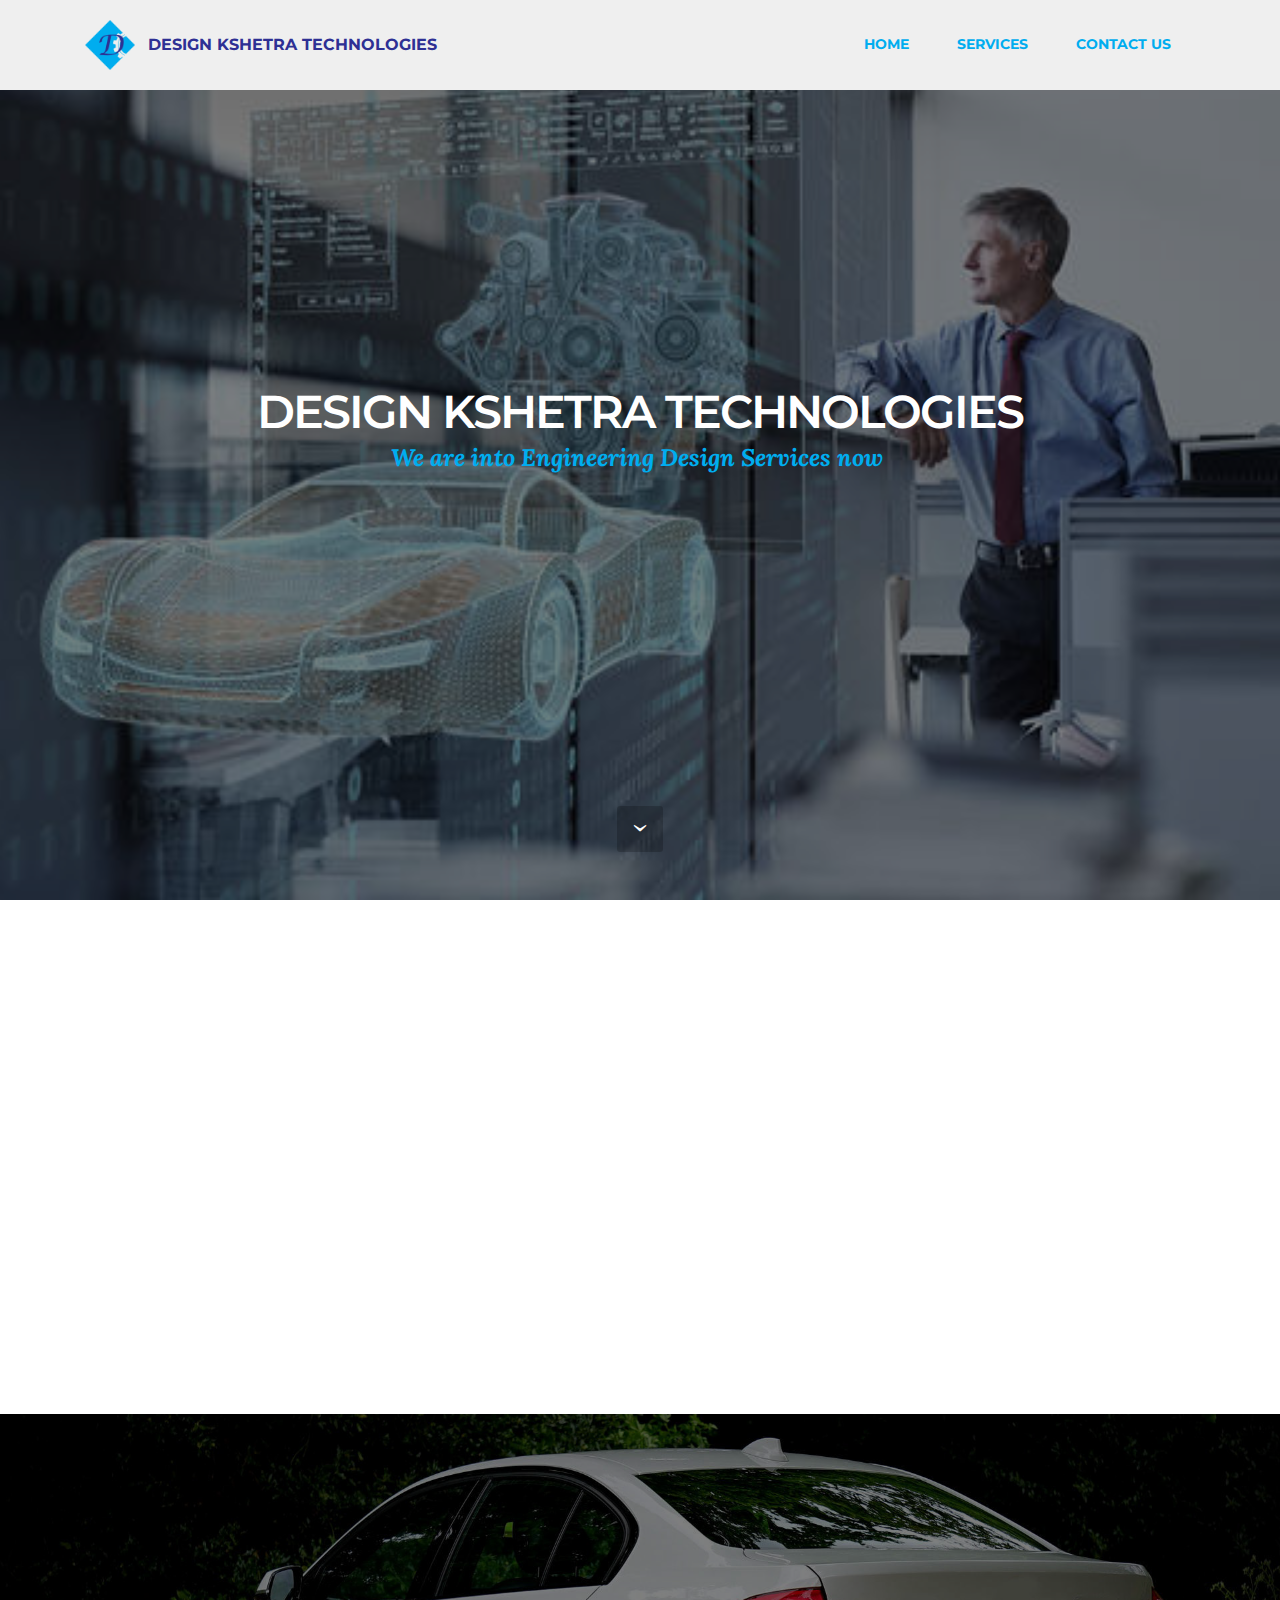
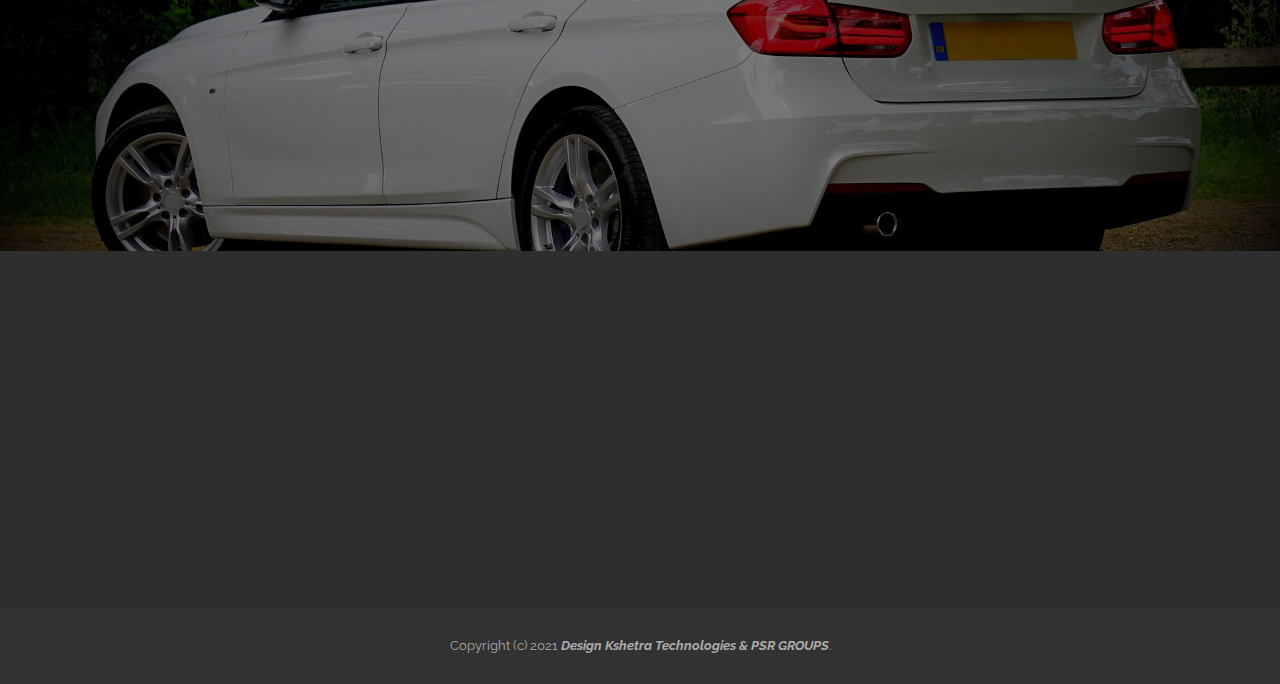
==== commit 8be4246a: "psr copyright changes" ====
--- a/index.html
+++ b/index.html
@@ -157,7 +157,7 @@
 <footer class="mbr-small-footer mbr-section mbr-section-nopadding" id="footer1-n" data-rv-view="13" style="background-color: rgb(50, 50, 50); padding-top: 1.75rem; padding-bottom: 1.75rem;">
     
     <div class="container text-xs-center">
-        <p>Copyright (c) 2021 <strong><em>Design Kshetra Technologies</em></strong>.</p>
+        <p>Copyright (c) 2021 <strong><em>Design Kshetra Technologies & PSR GROUPS</em></strong>.</p>
     </div>
 </footer>
 
@@ -175,4 +175,4 @@
  <div id="scrollToTop" class="scrollToTop mbr-arrow-up"><a style="text-align: center;"><i class="mbr-arrow-up-icon mbr-arrow-up-icon-cm cm-icon cm-icon-smallarrow-up"></i></a></div>
     <input name="animation" type="hidden">
   </body>
-</html>+</html>
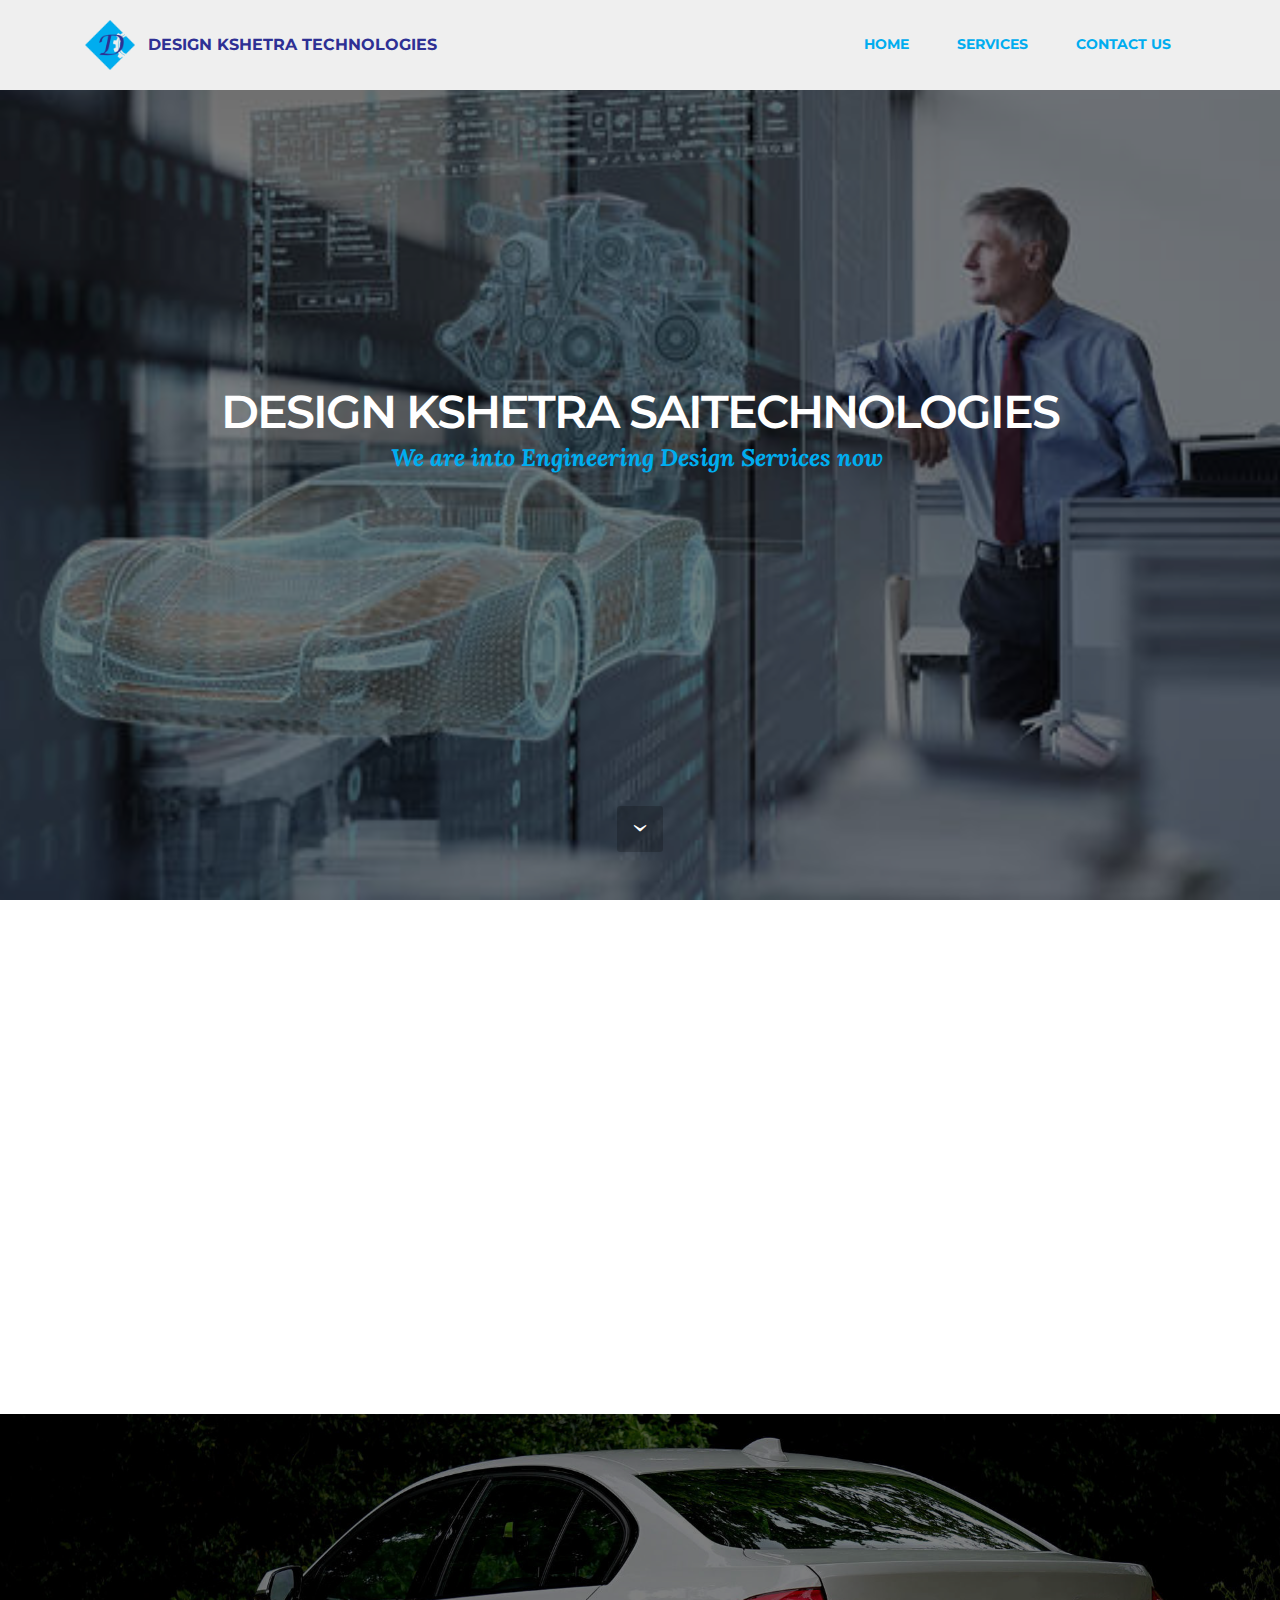
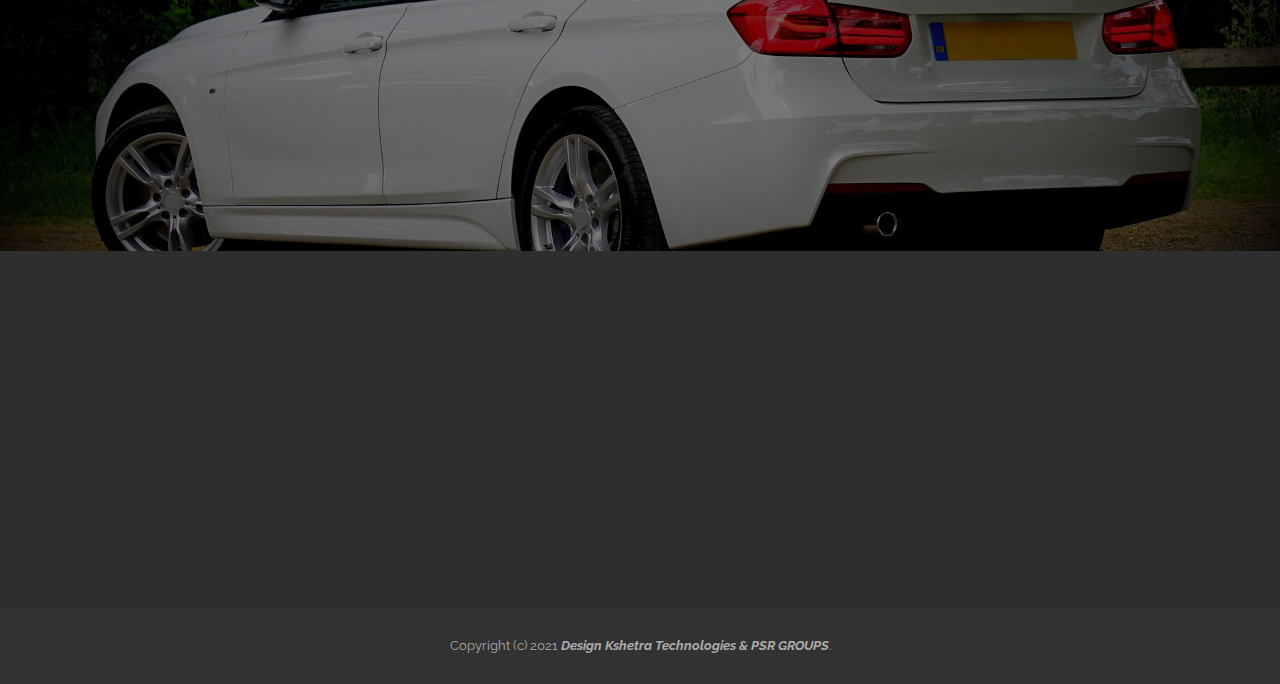
==== commit d36cdeca: "Update index.html" ====
--- a/index.html
+++ b/index.html
@@ -67,7 +67,7 @@
             <div class="row">
                 <div class="mbr-section col-md-10 col-md-offset-1 text-xs-center">
 
-                    <h1 class="mbr-section-title display-1">DESIGN KSHETRA TECHNOLOGIES</h1>
+                    <h1 class="mbr-section-title display-1">DESIGN KSHETRA SAITECHNOLOGIES</h1>
                     <p class="mbr-section-lead lead"><strong>We are into Engineering Design Services now&nbsp;</strong><br></p>
                     
                 </div>
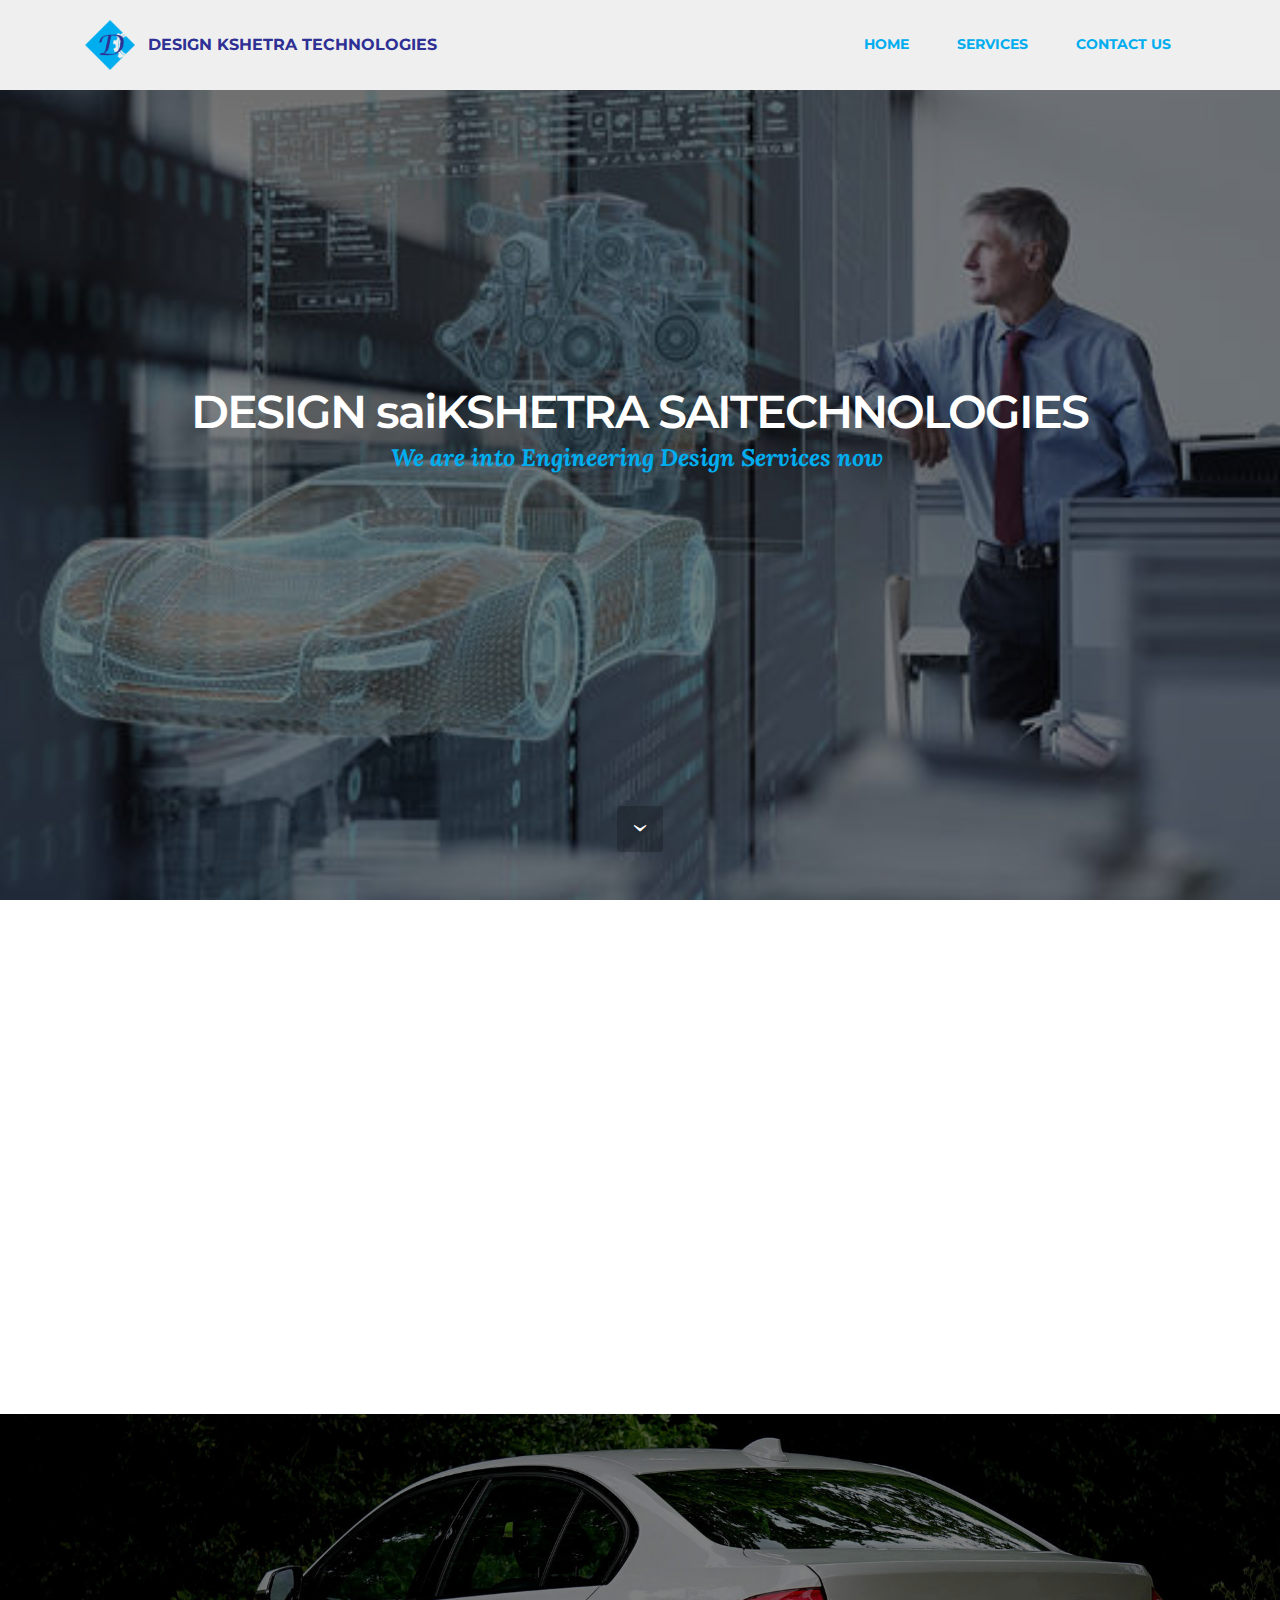
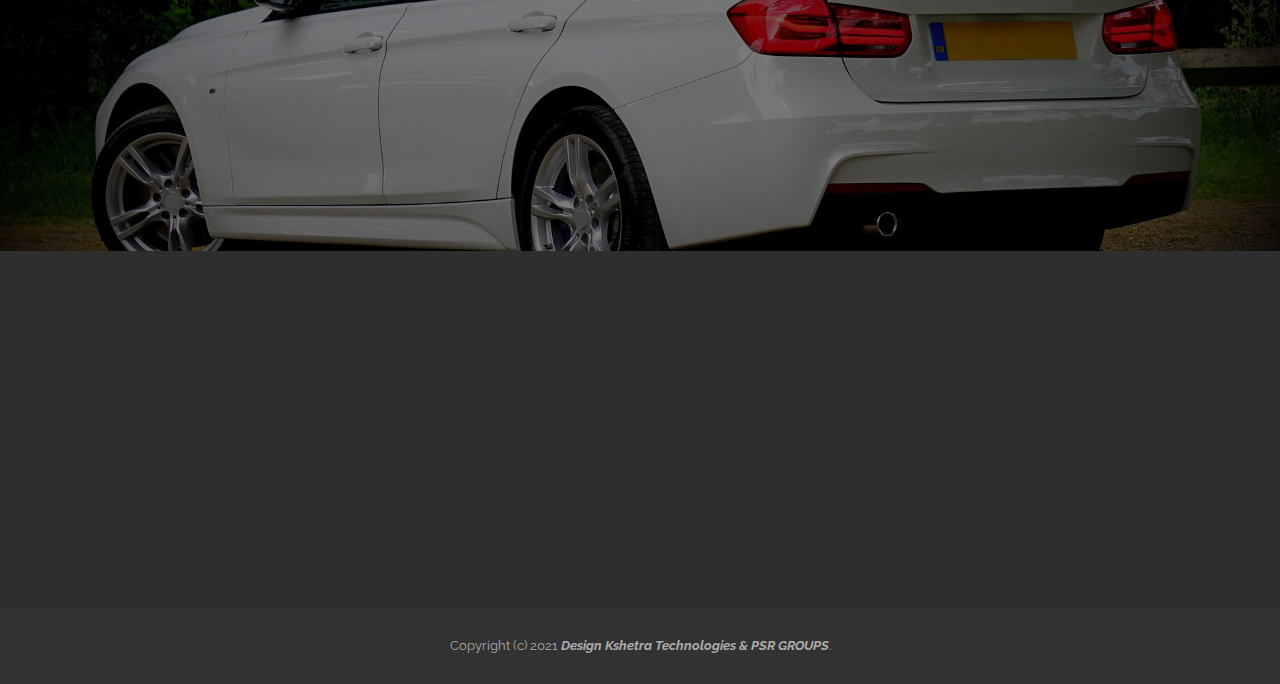
==== commit 409914b8: "Update index.html" ====
--- a/index.html
+++ b/index.html
@@ -67,7 +67,7 @@
             <div class="row">
                 <div class="mbr-section col-md-10 col-md-offset-1 text-xs-center">
 
-                    <h1 class="mbr-section-title display-1">DESIGN KSHETRA SAITECHNOLOGIES</h1>
+                    <h1 class="mbr-section-title display-1">DESIGN saiKSHETRA SAITECHNOLOGIES</h1>
                     <p class="mbr-section-lead lead"><strong>We are into Engineering Design Services now&nbsp;</strong><br></p>
                     
                 </div>
